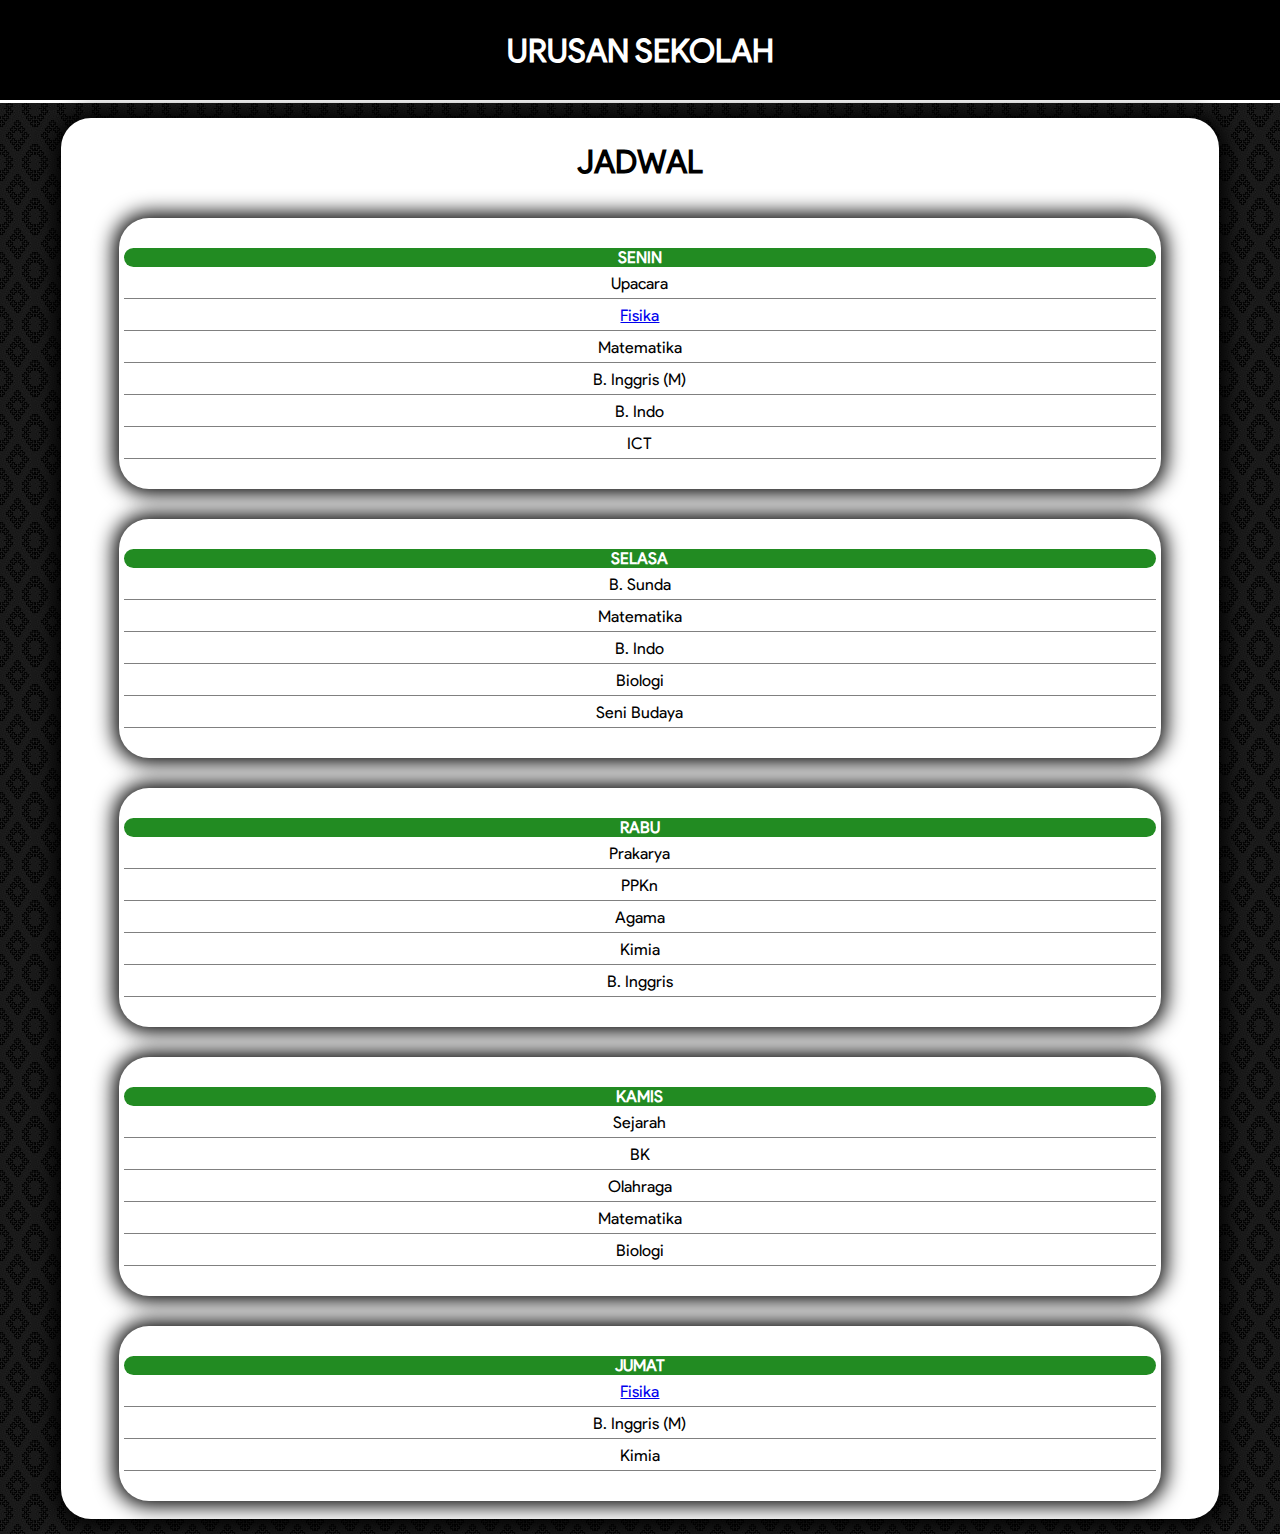
==== index.html @ c261d02c "Initial commit." ====
<!DOCTYPE html>

<html>
<head>
    <title>SEKOLAH COK</title>
    <link rel="stylesheet" href="style.css">
    <meta name="viewport" content="width=device-width, initial-scale=1.0">
</head>
<body>
    <div class="header">
        <h1>
            URUSAN SEKOLAH
        </h1>
    </div>
    <div class="bar"></div>
    <div class="container">
        <h1> JADWAL </h1>
        <div id="jadwal">
        <div class="container">
            <table>
                <tr>
                    <th>SENIN</th>
                </tr>
                <tr>
                    <td>Upacara</td>
                </tr>
                <tr>
                    <td><a href="fisika/index.html">Fisika</a></td>
                </tr>
                <tr>
                    <td>Matematika</td>
                </tr>
                <tr>
                    <td>B. Inggris (M)</td>
                </tr>
                <tr>
                    <td>B. Indo</td>
                </tr>
                <tr>
                    <td>ICT</td>
                </tr>
            </table>
        </div>
        <div class="container">
            <table>
                <tr>
                    <th>SELASA</th>
                </tr>
                <tr>
                    <td>B. Sunda</td>
                </tr>
                <tr>
                    <td>Matematika</td>
                </tr>
                <tr>
                    <td>B. Indo</td>
                </tr>
                <tr>
                    <td>Biologi</td>
                </tr>
                <tr>
                    <td>Seni Budaya</td>
                </tr>
            </table>
        </div>
        <div class="container">
            <table>
                <tr>
                    <th>RABU</th>
                </tr>
                <tr>
                    <td>Prakarya</td>
                </tr>
                <tr>
                    <td>PPKn</td>
                </tr>
                <tr>
                    <td>Agama</td>
                </tr>
                <tr>
                    <td>Kimia</td>
                </tr>
                <tr>
                    <td>B. Inggris</td>
                </tr>
            </table>
        </div>
        <div class="container">
            <table>
                <tr>
                    <th>KAMIS</th>
                </tr>
                <tr>
                    <td>Sejarah</td>
                </tr>
                <tr>
                    <td>BK</td>
                </tr>
                <tr>
                    <td>Olahraga</td>
                </tr>
                <tr>
                    <td>Matematika</td>
                </tr>
                <tr>
                    <td>Biologi</td>
                </tr>
            </table>
        </div>
        <div class="container">
            <table>
                <tr>
                    <th>JUMAT</th>
                </tr>
                <tr>
                    <td><a href="fisika/index.html">Fisika</a></td>
                </tr>
                <tr>
                    <td>B. Inggris (M)</td>
                </tr>
                <tr>
                    <td>Kimia</td>
                </tr>
            </table>
        </div>
        </div>
    </div>
</body>
---- style.css ----
@font-face {
  font-family: "Product Sans";
  src: url(product-sans.ttf) format("truetype");
}

body  {
    background: url(bg.jpg);
    font-family: "Product Sans";
    color: white;
    text-align: center;
    padding: 0;
    margin: 0;
    }

.header {
    background-color: black;
    height: 100px;
    margin-top: 0;
    display: flex;
    align-content: center;
}
.header h1 {
    margin: auto auto;
}

.bar {
    height: 3px;
    background-color: white;
}

.container {
    padding:3px;
    margin: 15px auto 15px auto; 
    border-radius: 30px;
    background-color: white;
    color: black;
    width: 90%;
    box-shadow: 0px 0px 20px 5px black;
    overflow-x: hidden;
}

#jadwal {
    display: grid;
}
table {
    margin: 25px auto;
    padding: 0;
    width: 100%;
}
td {
    padding: 5px 5px;
    border-bottom: 1px solid grey;
}
th {
    width: auto;
    border-radius: 10px;
    background-color: forestgreen;
    padding: 0;
    color: white;
}
.container img {
    width: 100%;
}
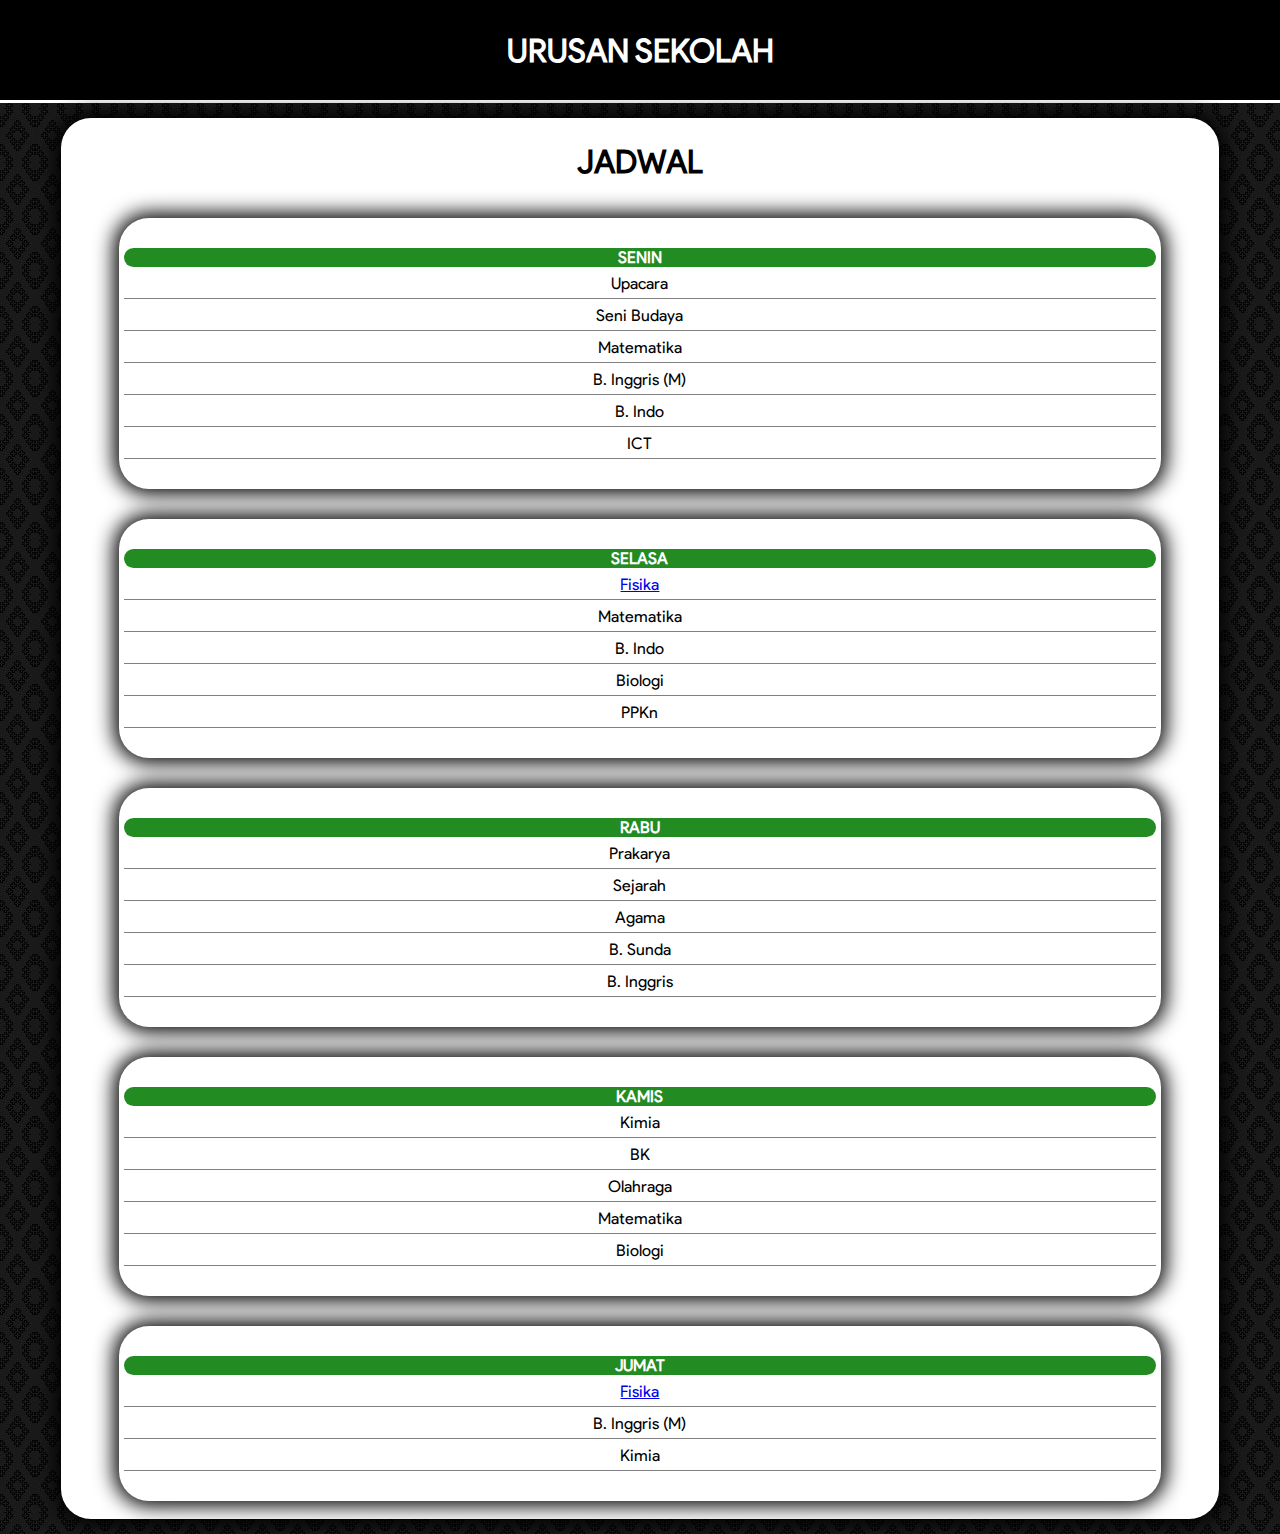
==== commit 52fc15c2: "Update Jadwal Pelajaran" ====
--- a/index.html
+++ b/index.html
@@ -25,7 +25,7 @@
                     <td>Upacara</td>
                 </tr>
                 <tr>
-                    <td><a href="fisika/index.html">Fisika</a></td>
+                    <td>Seni Budaya</td>
                 </tr>
                 <tr>
                     <td>Matematika</td>
@@ -47,7 +47,7 @@
                     <th>SELASA</th>
                 </tr>
                 <tr>
-                    <td>B. Sunda</td>
+                    <td><a href="fisika/index.html">Fisika</a></td>
                 </tr>
                 <tr>
                     <td>Matematika</td>
@@ -59,7 +59,7 @@
                     <td>Biologi</td>
                 </tr>
                 <tr>
-                    <td>Seni Budaya</td>
+                    <td>PPKn</td>
                 </tr>
             </table>
         </div>
@@ -72,13 +72,13 @@
                     <td>Prakarya</td>
                 </tr>
                 <tr>
-                    <td>PPKn</td>
+                    <td>Sejarah</td>
                 </tr>
                 <tr>
                     <td>Agama</td>
                 </tr>
                 <tr>
-                    <td>Kimia</td>
+                    <td>B. Sunda</td>
                 </tr>
                 <tr>
                     <td>B. Inggris</td>
@@ -91,7 +91,7 @@
                     <th>KAMIS</th>
                 </tr>
                 <tr>
-                    <td>Sejarah</td>
+                    <td>Kimia</td>
                 </tr>
                 <tr>
                     <td>BK</td>
